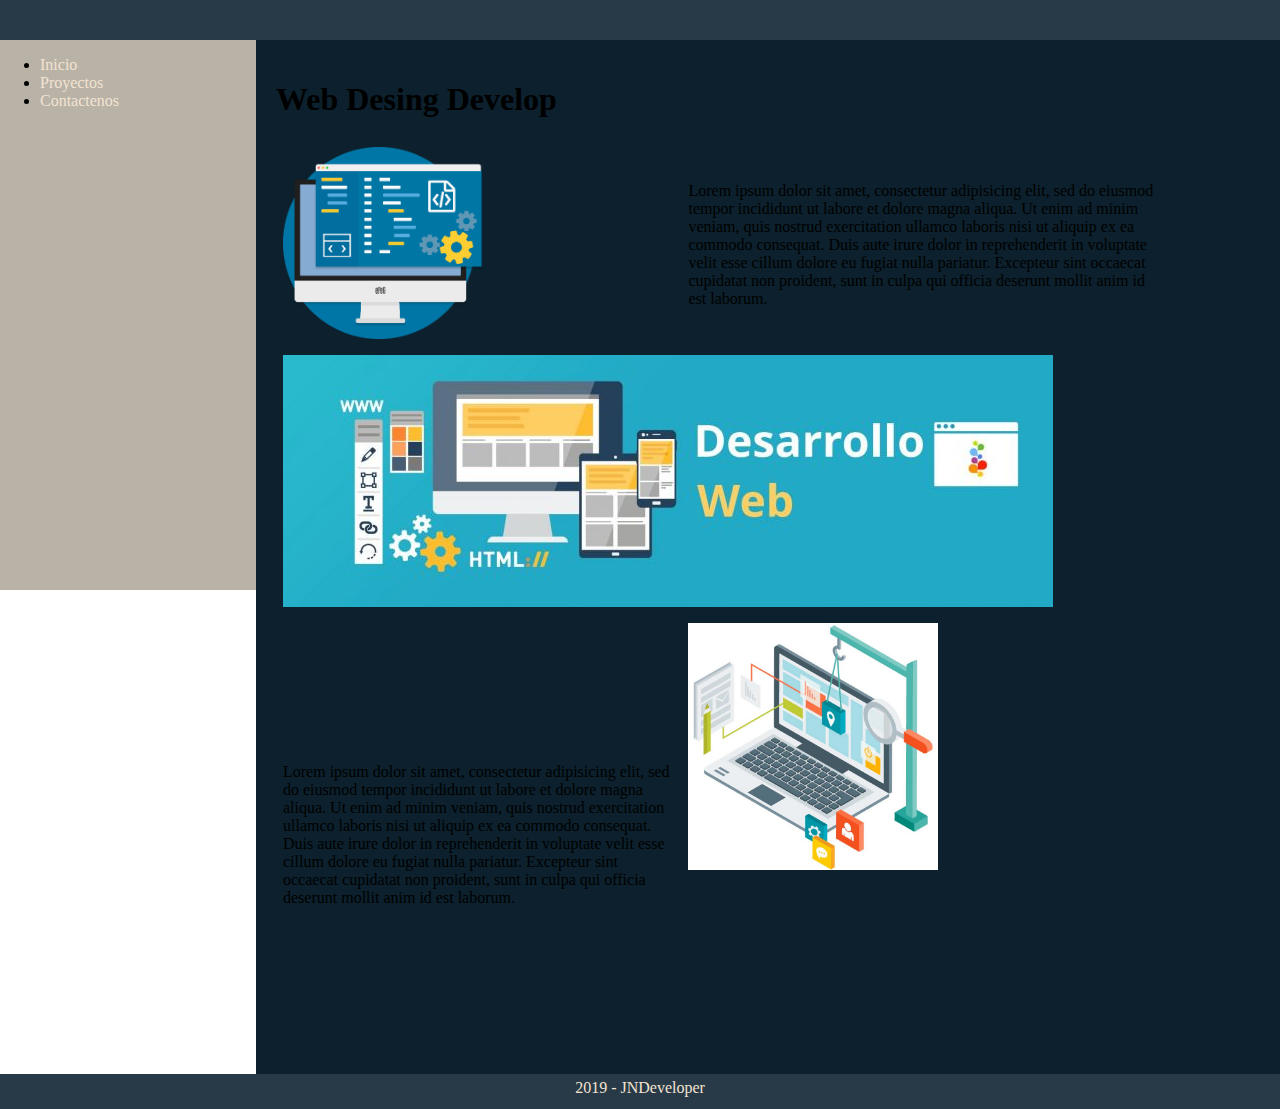
==== index.html @ c4a6f168 "version 1" ====
<!DOCTYPE html>
<html lang="es" dir="ltr">
  <head>
    <meta charset="utf-8">
    <title>Entrega Final</title>
    <link rel="stylesheet" href="css/master.css">
    <script src="js/main.js" type="text/javascript"></script>
  </head>
  <body>
    <header>

    </header>
    <aside class="menuitem">
      <ul>
        <li><a href="index.html">Inicio</a></li>
        <li><a href="projects.html">Proyectos</a></li>
        <li><a href="contacts.html">Contactenos</a></li>
      </ul>
    </aside>
    <div class="primaryWindow">
      <h1>Web Desing Develop</h1>
      <table id="primaryTable">
        <tr>
          <td><img src="images/1.png" alt="web developer" width="200"></td>
          <td>Lorem ipsum dolor sit amet, consectetur adipisicing elit, sed do eiusmod tempor incididunt ut labore et dolore magna aliqua. Ut enim ad minim veniam, quis nostrud exercitation ullamco laboris nisi ut aliquip ex ea commodo consequat. Duis aute irure dolor in reprehenderit in voluptate velit esse cillum dolore eu fugiat nulla pariatur. Excepteur sint occaecat cupidatat non proident, sunt in culpa qui officia deserunt mollit anim id est laborum.</td>
        </tr>
        <tr>
          <td colspan="2"><img src="images/DesarrolloWebSlider.jpg" alt="web developer"></td>
        </tr>
        <tr>
          <td rowspan="2">Lorem ipsum dolor sit amet, consectetur adipisicing elit, sed do eiusmod tempor incididunt ut labore et dolore magna aliqua. Ut enim ad minim veniam, quis nostrud exercitation ullamco laboris nisi ut aliquip ex ea commodo consequat. Duis aute irure dolor in reprehenderit in voluptate velit esse cillum dolore eu fugiat nulla pariatur. Excepteur sint occaecat cupidatat non proident, sunt in culpa qui officia deserunt mollit anim id est laborum.</td>
          <td> <img src="images/desarrollo-web-1.jpg" alt="" width="250"> </td>
        </tr>
        <tr>
          <td><iframe width="280" height="157" src="https://www.youtube.com/embed/RJeWrmI8KWQ" frameborder="0" allow="accelerometer; autoplay; encrypted-media; gyroscope; picture-in-picture" allowfullscreen></iframe></td>
        </tr>
      </table>
    </div>
    <footer>
      2019 - JNDeveloper
    </footer>
  </body>
</html>
---- css/master.css ----
body{
  margin: 0px;
  padding: 0px;
}

header{
  width: 100%;
  height: 40px;
  background-color: #283947;
  display: flex;
}

footer{
  width: 100%;
  height: 30px;
  text-align: center;
  color: #F3E3D1;
  background-color: #283947;
  padding-top: 5px;
}

.primaryWindow{
  padding: 20px;
  width: 77%;
  height: auto;
  display: inherit;
  margin-left: 20%;
  background-color: #0C202D;
}

.menuitem{
  width: 20%;
  height: 550px;
  display: flex;
  float: left;
  background-color: #B9B2A7;
}

.menuitem a{
  text-decoration: none;
  color: #F3E3D1;
}

#primaryTable{
  width: 90%;
  height auto;

}

#primaryTable tr td{
  padding: 5px;
}
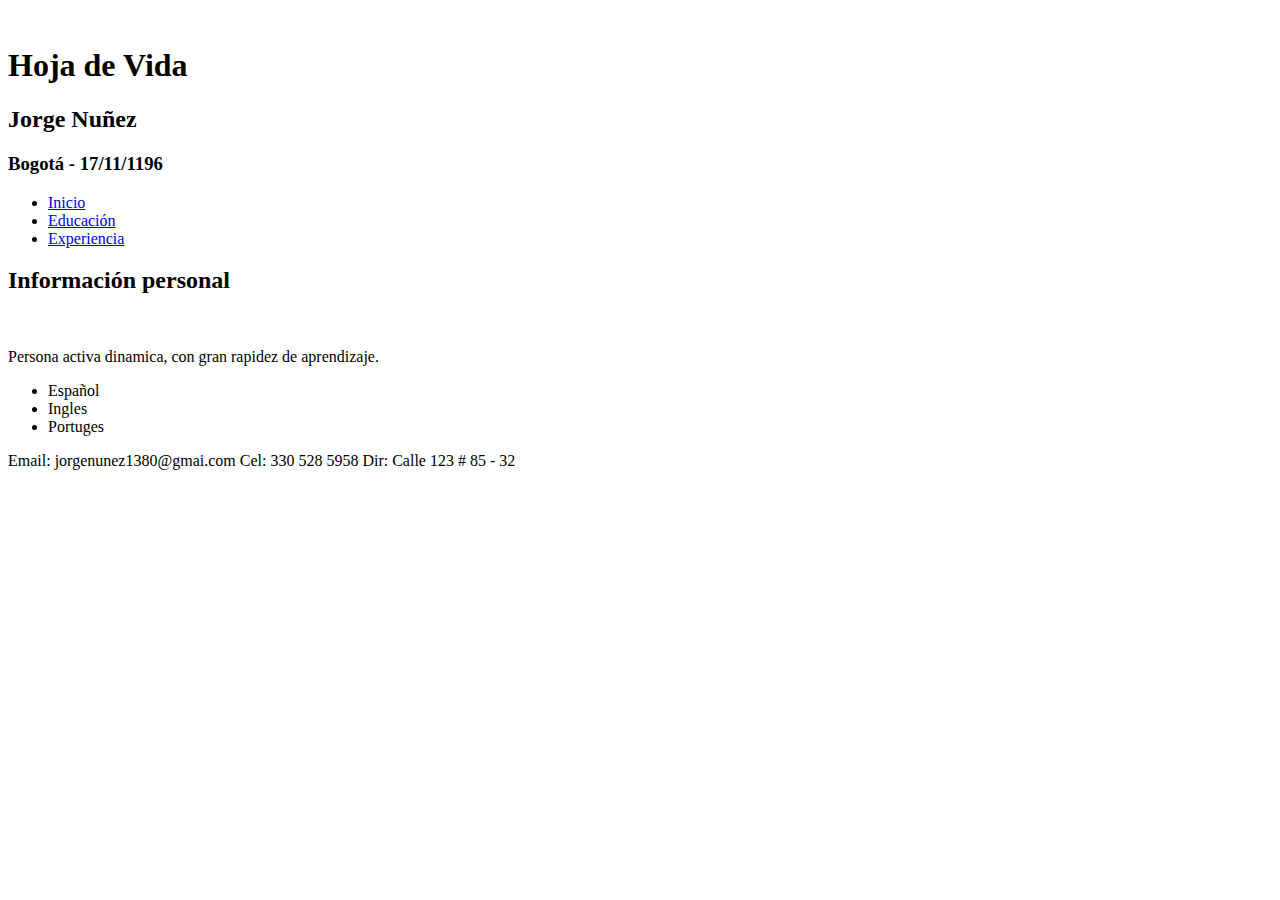
==== commit 718778d3: "remake" ====
--- a/index.html
+++ b/index.html
@@ -1,43 +1,32 @@
 <!DOCTYPE html>
-<html lang="es" dir="ltr">
-  <head>
-    <meta charset="utf-8">
-    <title>Entrega Final</title>
-    <link rel="stylesheet" href="css/master.css">
-    <script src="js/main.js" type="text/javascript"></script>
-  </head>
-  <body>
-    <header>
-
-    </header>
-    <aside class="menuitem">
-      <ul>
-        <li><a href="index.html">Inicio</a></li>
-        <li><a href="projects.html">Proyectos</a></li>
-        <li><a href="contacts.html">Contactenos</a></li>
-      </ul>
-    </aside>
-    <div class="primaryWindow">
-      <h1>Web Desing Develop</h1>
-      <table id="primaryTable">
-        <tr>
-          <td><img src="images/1.png" alt="web developer" width="200"></td>
-          <td>Lorem ipsum dolor sit amet, consectetur adipisicing elit, sed do eiusmod tempor incididunt ut labore et dolore magna aliqua. Ut enim ad minim veniam, quis nostrud exercitation ullamco laboris nisi ut aliquip ex ea commodo consequat. Duis aute irure dolor in reprehenderit in voluptate velit esse cillum dolore eu fugiat nulla pariatur. Excepteur sint occaecat cupidatat non proident, sunt in culpa qui officia deserunt mollit anim id est laborum.</td>
-        </tr>
-        <tr>
-          <td colspan="2"><img src="images/DesarrolloWebSlider.jpg" alt="web developer"></td>
-        </tr>
-        <tr>
-          <td rowspan="2">Lorem ipsum dolor sit amet, consectetur adipisicing elit, sed do eiusmod tempor incididunt ut labore et dolore magna aliqua. Ut enim ad minim veniam, quis nostrud exercitation ullamco laboris nisi ut aliquip ex ea commodo consequat. Duis aute irure dolor in reprehenderit in voluptate velit esse cillum dolore eu fugiat nulla pariatur. Excepteur sint occaecat cupidatat non proident, sunt in culpa qui officia deserunt mollit anim id est laborum.</td>
-          <td> <img src="images/desarrollo-web-1.jpg" alt="" width="250"> </td>
-        </tr>
-        <tr>
-          <td><iframe width="280" height="157" src="https://www.youtube.com/embed/RJeWrmI8KWQ" frameborder="0" allow="accelerometer; autoplay; encrypted-media; gyroscope; picture-in-picture" allowfullscreen></iframe></td>
-        </tr>
-      </table>
-    </div>
-    <footer>
-      2019 - JNDeveloper
-    </footer>
-  </body>
-</html>
+<html>
+<head>
+	<title>Hoja de vida</title>
+</head>
+<body>
+<img src="./imgs/icon.png" alt="" width="50px">
+<h1>Hoja de Vida</h1>
+<h2>Jorge Nuñez</h2>
+<h3>Bogotá - 17/11/1196</h3>
+<div class="menu">
+	<ul>
+		<li><a href="index.html">Inicio</a></li>
+		<li><a href="educacion.html">Educación</a></li>
+		<li><a href="experiencia.html">Experiencia</a></li>
+	</ul>
+</div>
+<h2>Información personal</h2>
+<img src="./imgs/perfil.jpeg" alt="">
+<p>Persona activa dinamica, con gran rapidez de aprendizaje.</p>
+<ul>
+	<li>Español</li>
+	<li>Ingles</li>
+	<li>Portuges</li>
+</ul>
+<footer>
+	Email: jorgenunez1380@gmai.com 
+	Cel: 330 528 5958 
+	Dir: Calle 123 # 85 - 32	
+</footer>
+</body>
+</html>